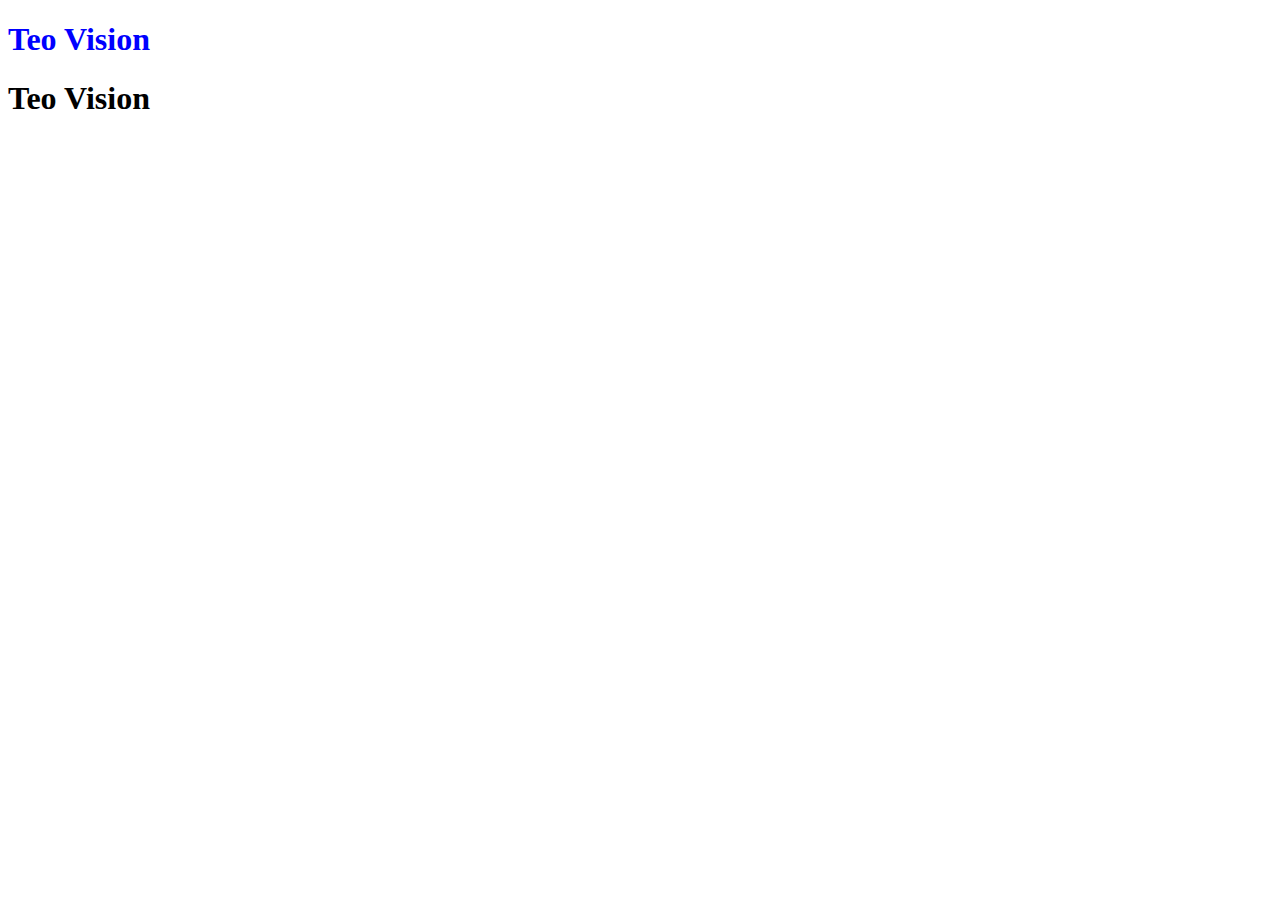
==== first.html @ 1388fee4 "1.0" ====
<!DOCTYPE html>
<html lang="pt-br">
<meta charset="utf-8">

<head>
    <title>Teo Vision</title>
    <link rel="styles" type="text/css" href="styles.css" media="screen" />
    <h1 style="color:blue;" align="left">Teo Vision</h1>
</head>

<body>
    <!--CONTEUDO-->
    <header>
        <h1>Teo Vision</h1>
        <p></p>
    </header>

</body>

</html>
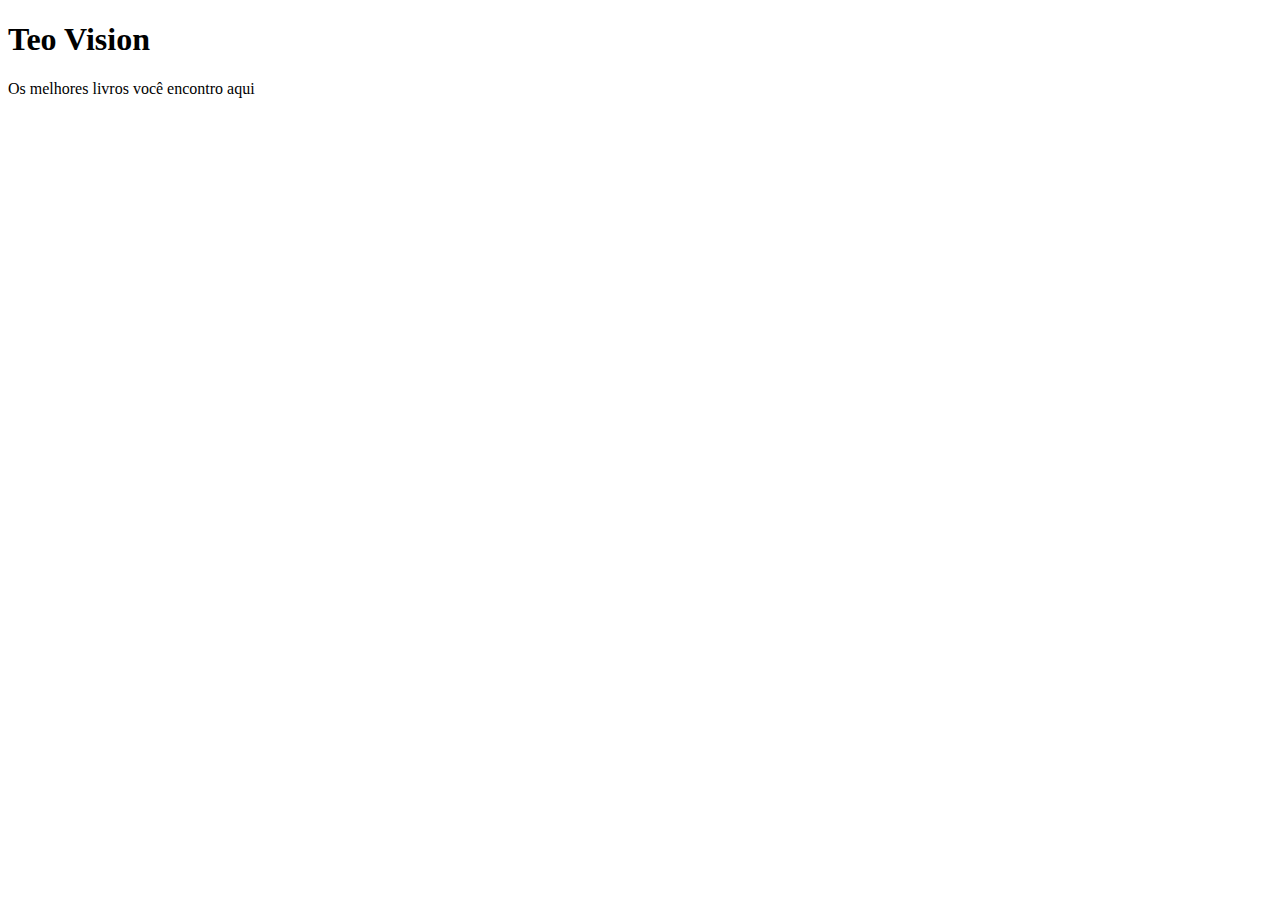
==== commit 298dc9d8: "1.0.1" ====
--- a/first.html
+++ b/first.html
@@ -4,16 +4,15 @@
 
 <head>
     <title>Teo Vision</title>
-    <link rel="styles" type="text/css" href="styles.css" media="screen" />
-    <h1 style="color:blue;" align="left">Teo Vision</h1>
+    <link href="Styles.css" />
 </head>
 
 <body>
-    <!--CONTEUDO-->
-    <header>
+    <!--navbar-->
+    <section id="navbar">
         <h1>Teo Vision</h1>
-        <p></p>
-    </header>
+        <p>Os melhores livros você encontro aqui</p>
+    </section>
 
 </body>
 
--- a/Styles.css
+++ b/Styles.css
@@ -0,0 +1,4 @@
+#navbar{
+    font-family: 'Times New Roman', Times, serif;
+    size: 10cm;
+}